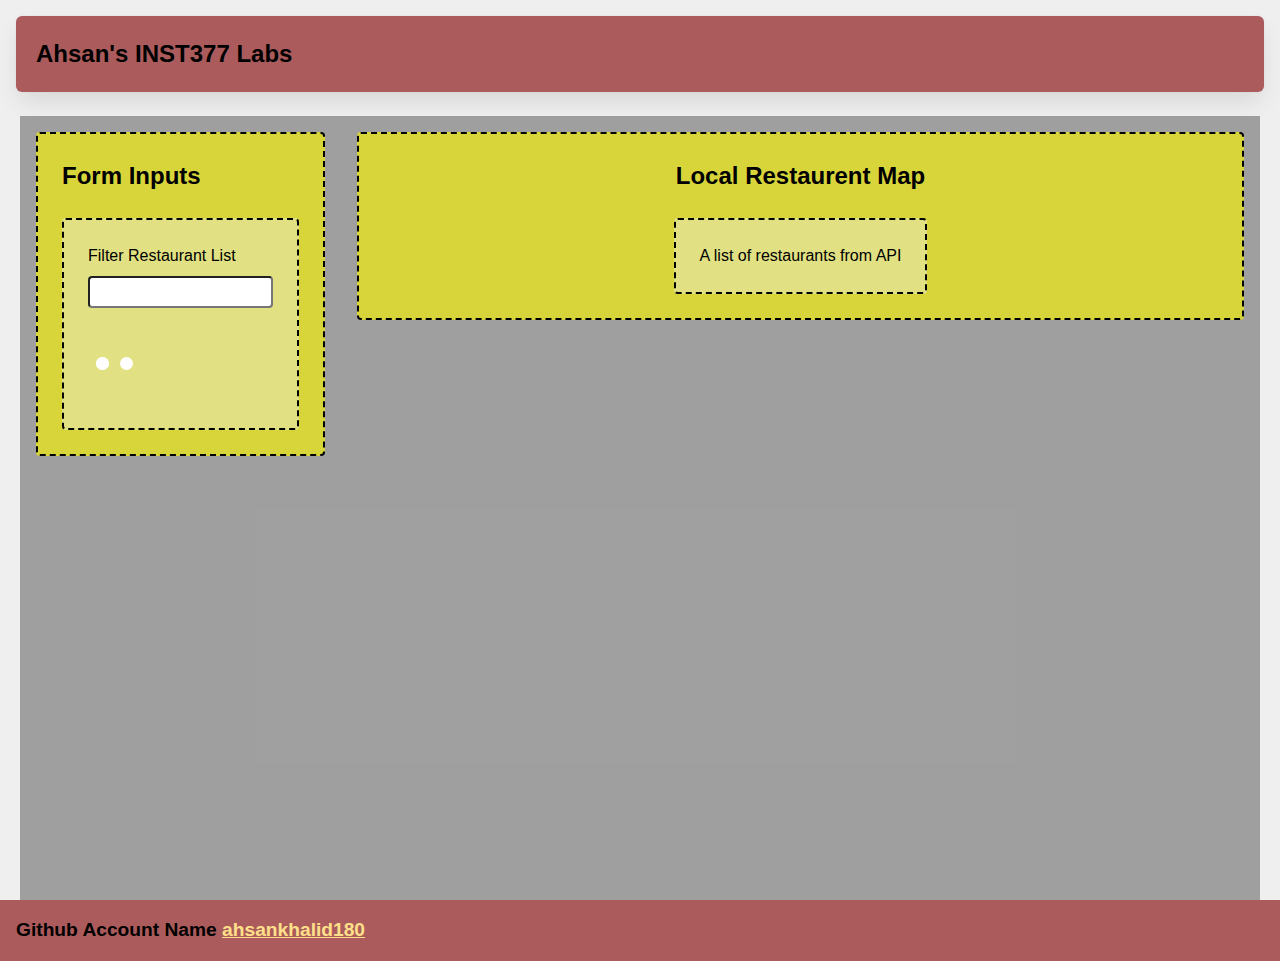
==== lab_7/index.html @ 7c1fe0bd "Merge branch 'main' of https://github.com/ahsankhalid180/ahsankhalid180.github.io" ====
<html lang="en">
<head>
    <meta charset="UTF-8">
    <meta http-equiv="X-UA-Compatible" content="IE=edge">
    <meta name="viewport" content="width=device-width, initial-scale=1.0">
    <title>Ahsan Khalid's Lab for INST377</title>
    <link rel="stylesheet" href="style.css">
</head>
<body>
    <div class="wrapper">
        <header class="header">
            <h1>Ahsan's INST377 Labs</h1>
        </header>
        <div class="container">
            <div class="left_section box">
                <h2>Form Inputs</h2>
            <form action="/api" class="box main_form">
            <div>
                <label for="resto">Filter Restaurant List</label>
                <input type="text" name="resto" id="resto"/>
            </div>
            <div class= "lds-ellipsis"><div></div><div></div><div></div></div>
                <button type="submit" id="get-resto">Change Restaurants</button>
            </div>
            </form>
            <div class="right_section box">
                <h2>Local Restaurent Map</h2>
                <div class="box" id="restaurant_list"> 
                A list of restaurants from API
            </div>
            </div>
        </div>
    </div>
    <footer class="footer">
        Github Account Name <a href="https://github.com/ahsankhalid180"> ahsankhalid180</a>
    </footer>
    </div>
<script src="./script.js"></script>
</body>
</html>
---- lab_7/style.css ----
/* 
    New code bonus: pure CSS data loading icon
    This comes from loading.io/css - it's nice to show that something is happening!
*/

.lds-ellipsis {
    display: inline-block;
    position: relative;
    width: 80px;
    height: 80px;
  }

  .lds-ellipsis_hidden {
    display: hidden;
  }
  
  .lds-ellipsis div {
    position: absolute;
    top: 33px;
    width: 13px;
    height: 13px;
    border-radius: 50%;
    background: #fff;
    animation-timing-function: cubic-bezier(0, 1, 1, 0);
  }
  .lds-ellipsis div:nth-child(1) {
    left: 8px;
    animation: lds-ellipsis1 0.6s infinite;
  }
  .lds-ellipsis div:nth-child(2) {
    left: 8px;
    animation: lds-ellipsis2 0.6s infinite;
  }
  .lds-ellipsis div:nth-child(3) {
    left: 32px;
    animation: lds-ellipsis2 0.6s infinite;
  }
  .lds-ellipsis div:nth-child(4) {
    left: 56px;
    animation: lds-ellipsis3 0.6s infinite;
  }
  @keyframes lds-ellipsis1 {
    0% {
      transform: scale(0);
    }
    100% {
      transform: scale(1);
    }
  }
  @keyframes lds-ellipsis3 {
    0% {
      transform: scale(1);
    }
    100% {
      transform: scale(0);
    }
  }
  @keyframes lds-ellipsis2 {
    0% {
      transform: translate(0, 0);
    }
    100% {
      transform: translate(24px, 0);
    }
  }

  * {
    box-sizing: border-box;
  }
  
  /* 
    These rules apply to actual HTML elements with no labelling!
    So: they style the tags directly
  */
  
  html {
    background-color: #fff;
    font-size: 16px;
    min-width: 300px;
    overflow-x: hidden;
    overflow-y: scroll;
  
    /* these are specific to different browsers */
    -moz-osx-font-smoothing: grayscale;
    -webkit-font-smoothing: antialiased;
    text-rendering: optimizeLegibility;
    -webkit-text-size-adjust: 100%;
    -moz-text-size-adjust: 100%;
    text-size-adjust: 100%;
  }
  
  body {
    margin: 0;
    padding: 0;
  
    font-family: ‘Segoe UI’, Candara, ‘Bitstream Vera Sans’, ‘DejaVu Sans’, ‘Bitsream Vera Sans’, ‘Trebuchet MS’, Verdana, ‘Verdana Ref’, sans-serif;
    font-weight: 400;
    line-height: 1.5;
    background-color: rgb(239, 239, 239);
  }
  
  
  a {
    display: inline-block;
    text-decoration: none;
  }
  
  h2, h3 {
    margin:0;
    padding:0;
    padding-bottom:1.5rem;
  }
  
  form {
    accent-color: hsla(120, 100%, 50%, 0.482);
  }
  
  /*
    - These styles use 'class names'
    - You can apply them by using the 'class' attribute on your HTML
    - like this: <div class="wrapper">
    - note that the period vanishes there!
  */
  
  
  .wrapper {
    min-height: 100vh;
    display: flex;
    flex-direction: column;
    margin: 0;
    flex: 1;
  }
  
  .container {
    background-color:rgba(4, 4, 4, 0.339);
    margin: 0 20px;
    display: flex;
    justify-content: space-evenly;
    align-items: start;
    flex:1;
  }
  
  .header {
    padding-top: 1rem;
    padding-left: 1rem;
    padding-right: 1rem;
    padding-bottom: 1.5rem;
  }
  
  
  /*
    This rule implies that the H1 tag lives within another HTML tag
    It "inherits" some rules from the above
    Those rules won't apply to an h1 that's outside a block with the class of 'header'
  */
  
  .header h1 {
    display: block;
    /* this will push other blocks out of the way */
  
    /* colors */
    background-color: rgba(154, 54, 54, 0.8);;
    color: #000000;
  
    /* shapes */
    border-radius: 6px;
    font-size: 1.5rem;
    padding: 1.25rem;
    margin:0; /* removing the margin on h1 tags means the header pins to the top if we move */
  
  
    /* box-shadows are fancy */
    box-shadow: 0 0.5em 1em -0.125em rgb(10 10 10 / 10%), 0 0 0 1px rgb(10 10 10 / 2%);
  }
  
  
  /*
    Rules can be combined on a block to apply the 'cascade' in order
    So you can use two classnames in a single class attribute
    like: <div class="box section">
  
    Rules may combine in unexpected ways - remember that the LAST thing written in this file will have "priority"
    And will be what displays in your client
  */
  
  .box {
    background-color: rgba(239, 239, 239, 0.40);
    border: 2px dashed;
    border-radius: 4px;
  
    width: fit-content;
    height:fit-content;
    padding: 1.5rem;
    margin: 0 auto;
  }
  
  .left_section {
    background-color: rgba(230, 226, 34, 0.8);
    flex: 0 1 auto;
    margin: 1rem;
    padding: 1.5rem;
  }
  
  .right_section {
    background-color: rgba(230, 226, 34, 0.8);
    flex: 1 2 auto;
    margin: 1rem;
    align-items: center;
    justify-content: center;
    display: flex;
    flex-direction: column;
  }
  
  /*
    This block is actually dependent on the "container" block having a flex set on it
    and the "wrapper" block displaying as a flex column with a "vertical height" (vh) of 100.
    That serves to cram the footer to the bottom of the page.
  */
  
  .footer {
    flex-shrink: 0;
    padding: 1rem;
    background-color: rgba(154, 54, 54, 0.8);
    font-size: 1.2rem;
    font-weight: 600;
  }
  
  .footer a {
    color: rgba(255, 224, 138, 1);
    text-decoration: underline;
  }
  
  /*
    This is an example of a 'pseudoclass'
    In this instance, it says what to do if a mouse hovers over a link
    This is pretty desktop-specific, since there's no hover function on touchscreens
  */
  .footer a:hover {
    /* Hue, saturation, luminosity, alpha */
    background-color: hsla(0, 0%, 90%, 0.15);
    /* red, green, blue, alpha */
    color: rgb(246, 169, 93);
    text-decoration: none;
  }
  
  .subtitle {
    color: rgba(0, 0, 0, 0.8);
    margin: 0px;
    margin-bottom: 5px;
  }
  
  
  /* Deploy this with images as direct "children" and the images should pop into shape */
  .grid {
    display: flex;
    justify-content: space-evenly;
    flex-flow: wrap;
    width: 350px;
    height: 350px;
    margin: 0 auto;
  }
  
  .grid img {
    width: 150px;
    height: 150px;
  }
  
  
  /* Carousel */
  div.carousel {
    max-width: 300px;
    overflow: hidden;
    text-align: center;
    display: flex;
    flex-direction: row;
    align-items: center;
    justify-content: space-between;
    margin: 0 auto;
    margin-bottom: 1rem;
  }
  
  .carousel .slides {
    display: flex;
    overflow-x: auto;
    scroll-snap-type: x mandatory;
    scroll-behavior: smooth;
    -webkit-overflow-scrolling: touch;
  }
  
  /* .carousel_item, */
  .hidden {
    display: none;
  }
  
  .visible {
    display: block;
  }
  
  .carousel_item img {
    /* 
      Setting width, rather than max-width or min-width,
      means annoying pop-ins won't happen
      but it also means you need to format your images to be compatible
      or they will stretch weird
  
      - try a tall one and see what happens
      - change the height on a fixed image size and see what happens
      - now make sure that images are _always_ square
      - ... there's a reason crop tools are popular in image editors
     */
    width: 150px; 
  }
  
  .prev,
  .next {
    border: none;
    margin: 2px;
    text-align: center;
    border-radius: 5px;
    font-weight: bold;
    height: 45px;
    padding: 10px;
    line-height: 0; /* This centers a button's text! */
    border: 2px solid rgb(99,99,99); /* shorthand for how to do a border */
  }
  
  .prev:focus,
  .next:focus {
    margin: 0;
    /* Pick a good border colour and check out how it works with your buttons */
  }
  
  .prev:hover,
  .next:hover {
    color: #000080;
    /* Pick a good background colour for your hover pseudoclass */
  }
  
  
  form input {
      /* This is a hack to make sure our boxes line up with one another nicely */
      width: 100%;
      width: -moz-available;          /* WebKit-based browsers will ignore this. */
      width: -webkit-fill-available;  /* Mozilla-based browsers will ignore this. */
      width: fill-available;
  
      /* here we are setting white space correctly */
      margin-bottom: 1rem;
      height: 2rem;
      border-radius: 4px;
    }
  
    form label {
      width: 100%;
      width: -moz-available;          /* WebKit-based browsers will ignore this. */
      width: -webkit-fill-available;  /* Mozilla-based browsers will ignore this. */
      width: fill-available;
      align-items: flex-start;
  
      display: block; /* this turns the label text into a box we can set margins on */
      margin-bottom: 0.5rem;
    }
  
  /* How To Write A Media Query For Small Screens */
  
  @media only screen and (max-width: 736px){
      /* Rules in here will only apply when a screen is the correct size */
      /* check it out by using your developer tools to shrink your screen-size */
      .container {
        background-color:rgba(4, 4, 4, 0.339);
        flex-direction: column;
        justify-content: center;
        align-items: center;
      }
  }
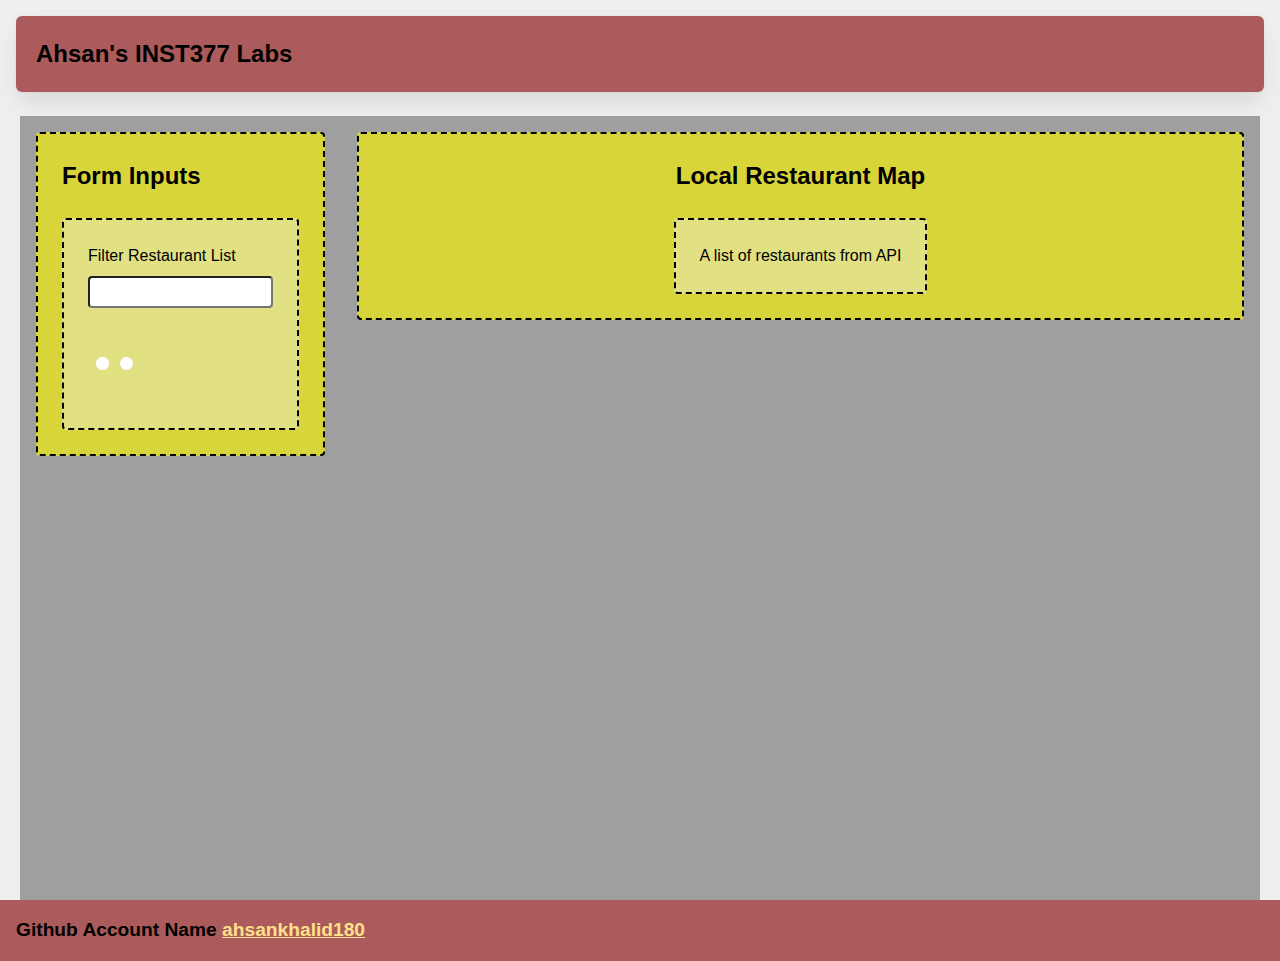
==== commit 45a678fe: "edit" ====
--- a/lab_7/index.html
+++ b/lab_7/index.html
@@ -24,7 +24,7 @@
             </div>
             </form>
             <div class="right_section box">
-                <h2>Local Restaurent Map</h2>
+                <h2>Local Restaurant Map</h2>
                 <div class="box" id="restaurant_list"> 
                 A list of restaurants from API
             </div>
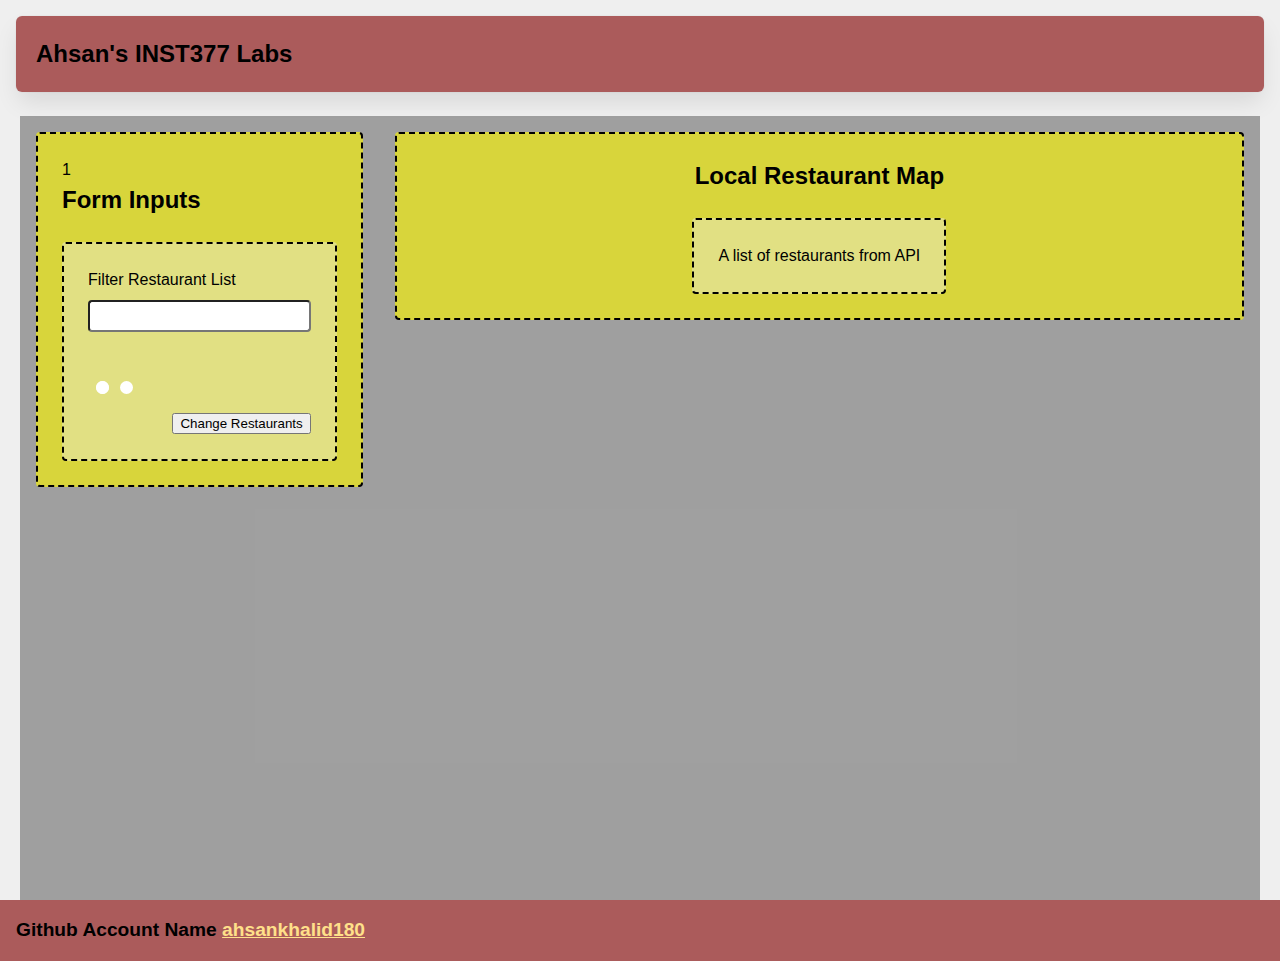
==== commit b3fd9425: "edit" ====
--- a/lab_7/index.html
+++ b/lab_7/index.html
@@ -12,7 +12,7 @@
             <h1>Ahsan's INST377 Labs</h1>
         </header>
         <div class="container">
-            <div class="left_section box">
+            <div class="left_section box">1
                 <h2>Form Inputs</h2>
             <form action="/api" class="box main_form">
             <div>
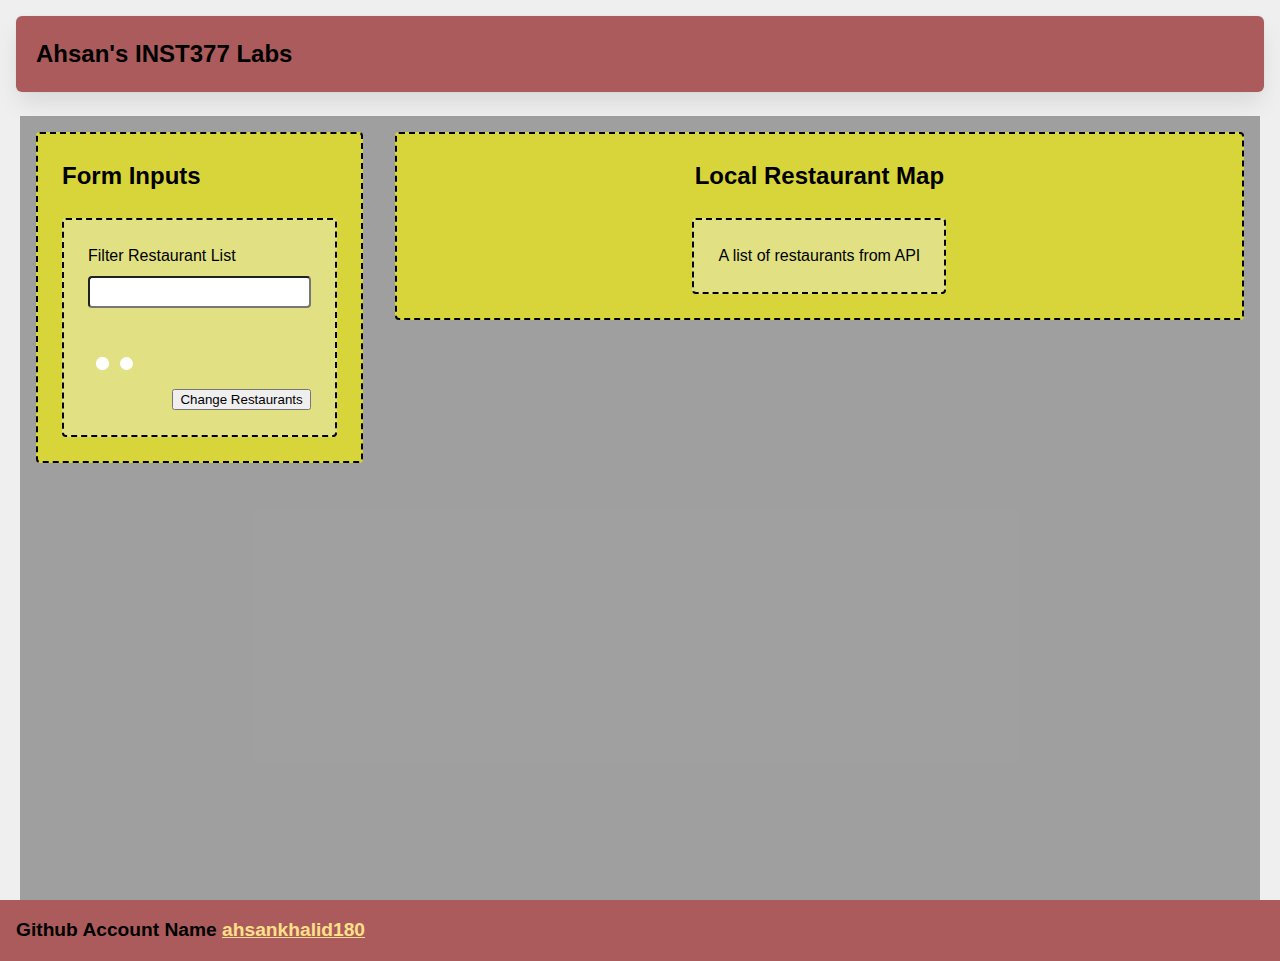
==== commit d53e19cf: "edit" ====
--- a/lab_7/index.html
+++ b/lab_7/index.html
@@ -12,7 +12,7 @@
             <h1>Ahsan's INST377 Labs</h1>
         </header>
         <div class="container">
-            <div class="left_section box">1
+            <div class="left_section box">
                 <h2>Form Inputs</h2>
             <form action="/api" class="box main_form">
             <div>
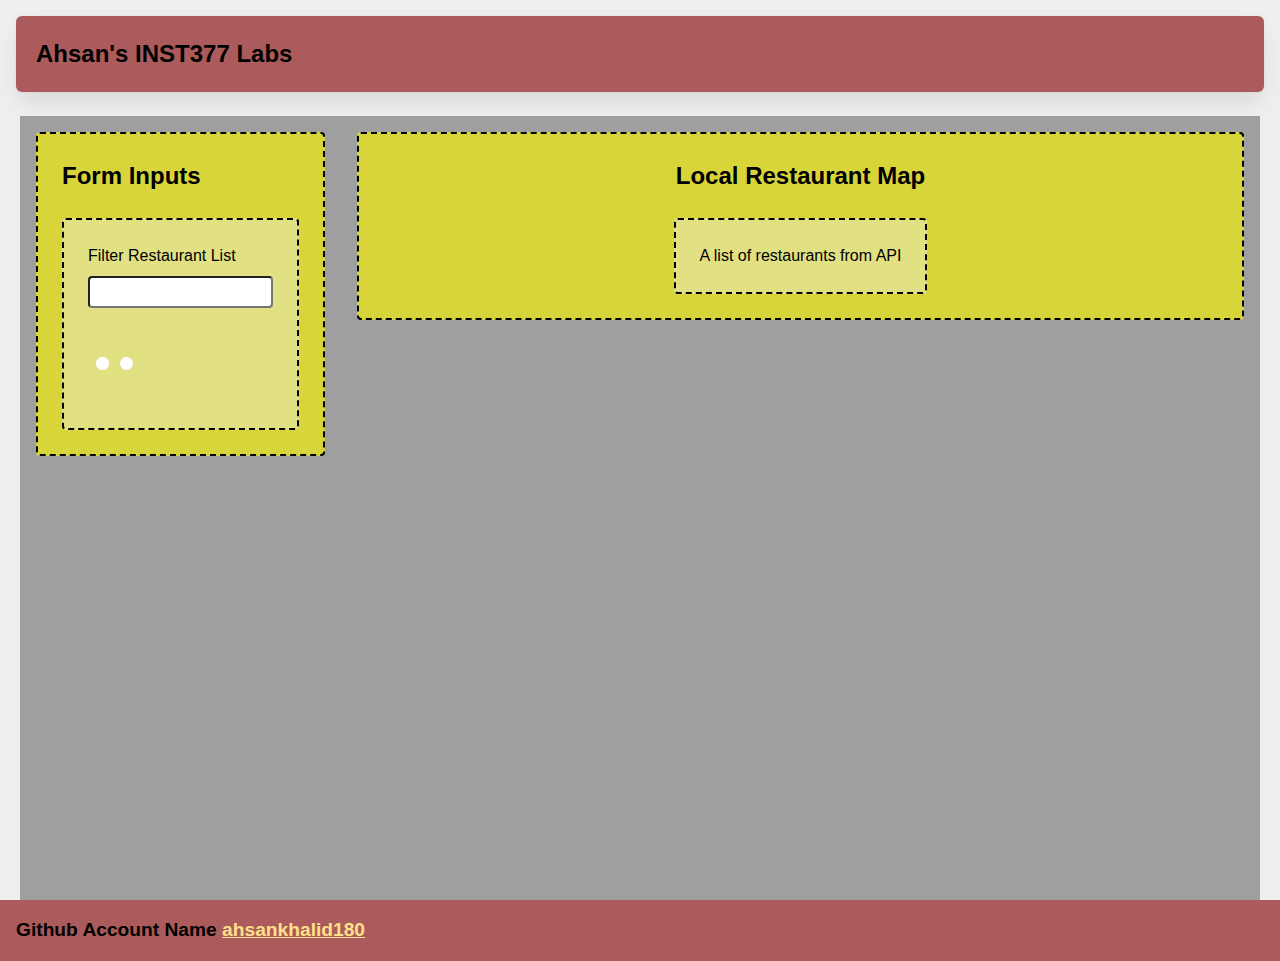
==== commit fe3a1c80: "Commit!" ====
--- a/lab_7/index.html
+++ b/lab_7/index.html
@@ -20,7 +20,7 @@
                 <input type="text" name="resto" id="resto"/>
             </div>
             <div class= "lds-ellipsis"><div></div><div></div><div></div></div>
-                <button type="submit" id="get-resto">Change Restaurants</button>
+                <button type="submit" id="get-resto">Change Restaurants, it is!</button>
             </div>
             </form>
             <div class="right_section box">
